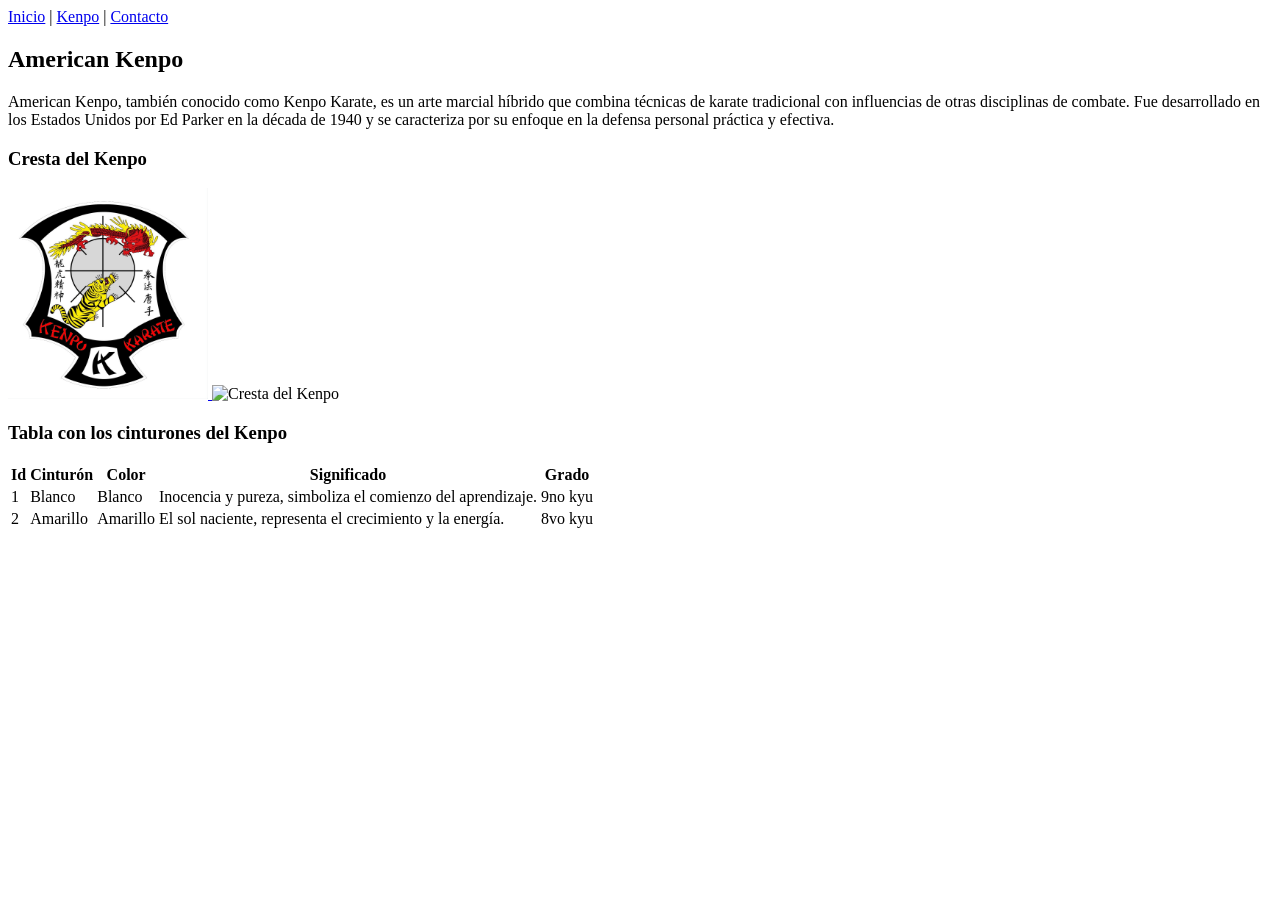
==== assets/html/tema.html @ a3f1cd91 "Avance etiquetas html clase 3" ====
<!DOCTYPE html>
<html lang="en">
<head>
	<meta charset="UTF-8">
	<meta http-equiv="X-UA-Compatible" content="IE=edge">
	<meta name="viewport" content="width=device-width, initial-scale=1.0">
	<title>Document</title>
</head>
<body>
	<nav> <!-- Barra de navegación -->
		<a href="../../index.html">Inicio</a> | <!-- Enlace de navegación -->
		<a href="tema.html">Kenpo</a> | <!-- Enlace de navegación -->
		<a href="#">Contacto</a> <!-- Enlace de navegación -->
	</nav>
	<section>
		<h2>American Kenpo</h2>
		<p>American Kenpo, también conocido como Kenpo Karate, es un arte marcial híbrido que combina técnicas de karate tradicional con influencias de otras disciplinas de combate. Fue desarrollado en los Estados Unidos por Ed Parker en la década de 1940 y se caracteriza por su enfoque en la defensa personal práctica y efectiva.</p>
	</section>
	<section>	
		<h3>Cresta del Kenpo</h3>
		<a href="../../index.html">
			<img src="../img/etiqueta.jpeg" alt="imagen de la cresta del Kenpo" style="width:200px; height:auto;">
		</a>
		<img src="../img/kenpo_crest.png" alt="Cresta del Kenpo" style="width:200px;height:auto;">
	</section>
	<section>
		<h3>Tabla con los cinturones del Kenpo</h3>
		<table>
			<tr>
				<th>Id</th>
				<th>Cinturón</th>
				<th>Color</th>
				<th>Significado</th>
				<th>Grado</th>
			</tr>
			<tr>
				<td>1</td>
				<td>Blanco</td>
				<td>Blanco</td>
				<td>Inocencia y pureza, simboliza el comienzo del aprendizaje.</td>
				<td>9no kyu</td>
			</tr>
			<tr>
				<td>2</td>
				<td>Amarillo</td>
				<td>Amarillo</td>
				<td>El sol naciente, representa el crecimiento y la energía.</td>
				<td>8vo kyu</td>
			</tr>
		</table>
	</section>
</body>
</html>
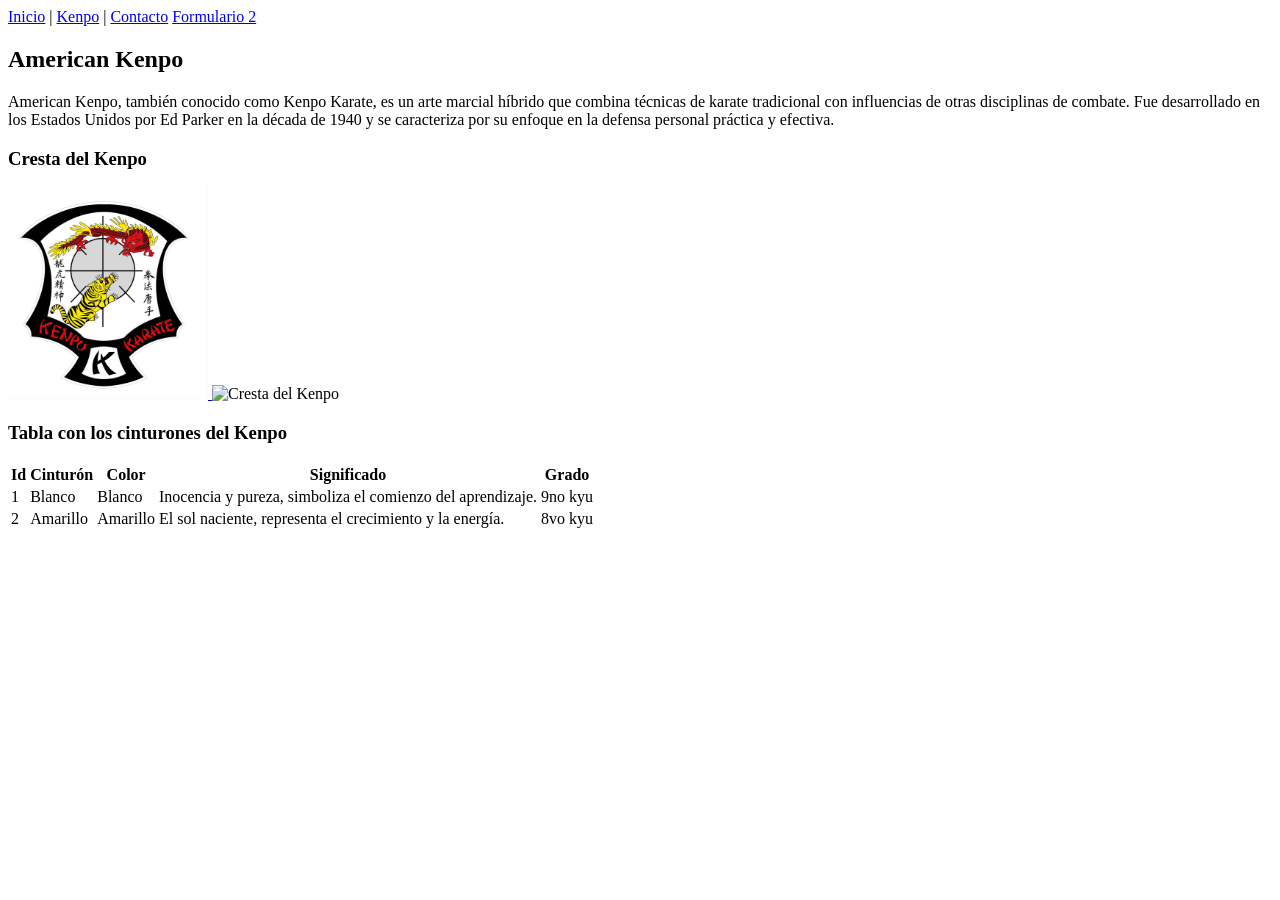
==== commit 0ea76987: "Avance Formularios 1 y 2, etiquetas de formulario, clase 4" ====
--- a/assets/html/tema.html
+++ b/assets/html/tema.html
@@ -10,7 +10,8 @@
 	<nav> <!-- Barra de navegación -->
 		<a href="../../index.html">Inicio</a> | <!-- Enlace de navegación -->
 		<a href="tema.html">Kenpo</a> | <!-- Enlace de navegación -->
-		<a href="#">Contacto</a> <!-- Enlace de navegación -->
+		<a href="form.html">Contacto</a> <!-- Enlace de navegación -->
+		<a href="form2.html">Formulario 2</a> <!-- Enlace de navegación -->
 	</nav>
 	<section>
 		<h2>American Kenpo</h2>
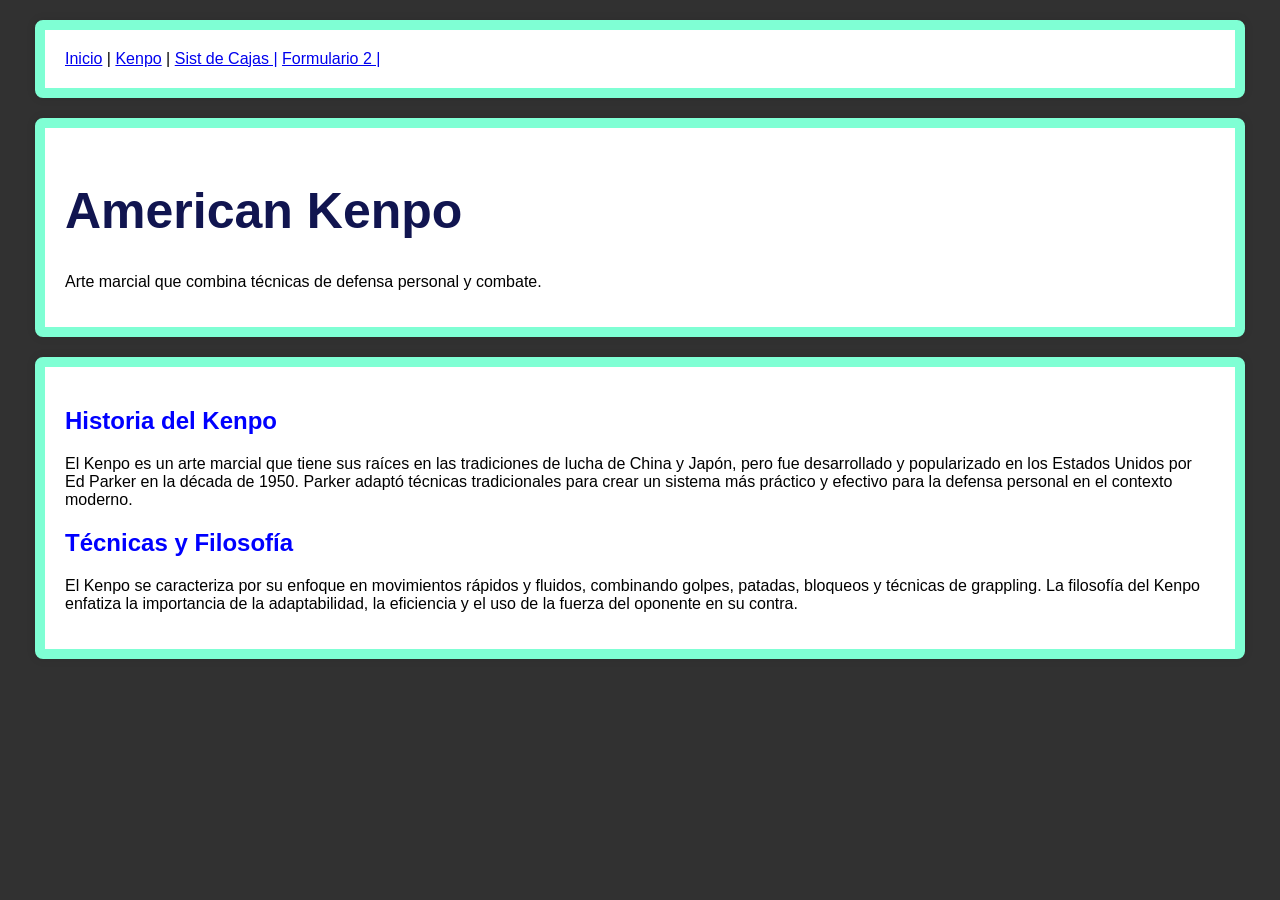
==== commit 2411109d: "Crea código css, inline, embebed, hoja externa." ====
--- a/assets/html/tema.html
+++ b/assets/html/tema.html
@@ -4,51 +4,25 @@
 	<meta charset="UTF-8">
 	<meta http-equiv="X-UA-Compatible" content="IE=edge">
 	<meta name="viewport" content="width=device-width, initial-scale=1.0">
-	<title>Document</title>
+	<title>Pasión</title>
+	<link rel="stylesheet" href="../css/style.css"> <!-- Enlace al archivo CSS externo -->
 </head>
 <body>
 	<nav> <!-- Barra de navegación -->
 		<a href="../../index.html">Inicio</a> | <!-- Enlace de navegación -->
 		<a href="tema.html">Kenpo</a> | <!-- Enlace de navegación -->
-		<a href="form.html">Contacto</a> <!-- Enlace de navegación -->
-		<a href="form2.html">Formulario 2</a> <!-- Enlace de navegación -->
+		<a href="tema2.html">Sist de Cajas |</a> <!-- Enlace de navegación -->
+		<a href="assets/html/form2.html">Formulario 2 |</a> <!-- Enlace de navegación -->
 	</nav>
-	<section>
-		<h2>American Kenpo</h2>
-		<p>American Kenpo, también conocido como Kenpo Karate, es un arte marcial híbrido que combina técnicas de karate tradicional con influencias de otras disciplinas de combate. Fue desarrollado en los Estados Unidos por Ed Parker en la década de 1940 y se caracteriza por su enfoque en la defensa personal práctica y efectiva.</p>
-	</section>
-	<section>	
-		<h3>Cresta del Kenpo</h3>
-		<a href="../../index.html">
-			<img src="../img/etiqueta.jpeg" alt="imagen de la cresta del Kenpo" style="width:200px; height:auto;">
-		</a>
-		<img src="../img/kenpo_crest.png" alt="Cresta del Kenpo" style="width:200px;height:auto;">
-	</section>
-	<section>
-		<h3>Tabla con los cinturones del Kenpo</h3>
-		<table>
-			<tr>
-				<th>Id</th>
-				<th>Cinturón</th>
-				<th>Color</th>
-				<th>Significado</th>
-				<th>Grado</th>
-			</tr>
-			<tr>
-				<td>1</td>
-				<td>Blanco</td>
-				<td>Blanco</td>
-				<td>Inocencia y pureza, simboliza el comienzo del aprendizaje.</td>
-				<td>9no kyu</td>
-			</tr>
-			<tr>
-				<td>2</td>
-				<td>Amarillo</td>
-				<td>Amarillo</td>
-				<td>El sol naciente, representa el crecimiento y la energía.</td>
-				<td>8vo kyu</td>
-			</tr>
-		</table>
+	<header> <!-- Encabezado del documento -->
+		<h1 style="color:#111550; font-size:50px;">American Kenpo</h1>
+		<p>Arte marcial que combina técnicas de defensa personal y combate.</p>
+	</header>
+	<section> <!-- Sección principal del documento -->
+		<h2>Historia del Kenpo</h2>
+		<p>El Kenpo es un arte marcial que tiene sus raíces en las tradiciones de lucha de China y Japón, pero fue desarrollado y popularizado en los Estados Unidos por Ed Parker en la década de 1950. Parker adaptó técnicas tradicionales para crear un sistema más práctico y efectivo para la defensa personal en el contexto moderno.</p>
+		<h2>Técnicas y Filosofía</h2>
+		<p>El Kenpo se caracteriza por su enfoque en movimientos rápidos y fluidos, combinando golpes, patadas, bloqueos y técnicas de grappling. La filosofía del Kenpo enfatiza la importancia de la adaptabilidad, la eficiencia y el uso de la fuerza del oponente en su contra.</p>
 	</section>
 </body>
 </html>
--- a/assets/css/style.css
+++ b/assets/css/style.css
@@ -0,0 +1,18 @@
+body {
+	font-family: Arial, sans-serif;
+	margin: 20px;
+	background-color: #313131;
+}
+nav, header, section {
+	background: #fff;
+	padding: 20px;
+	margin: 20px 15px;
+	border: 10px;
+	border-style: solid;
+	border-color: aquamarine;
+	border-radius: 8px;
+	box-shadow: 0 0 10px rgba(0,0,0,0.1);
+}
+h2{
+	color: blue;
+}
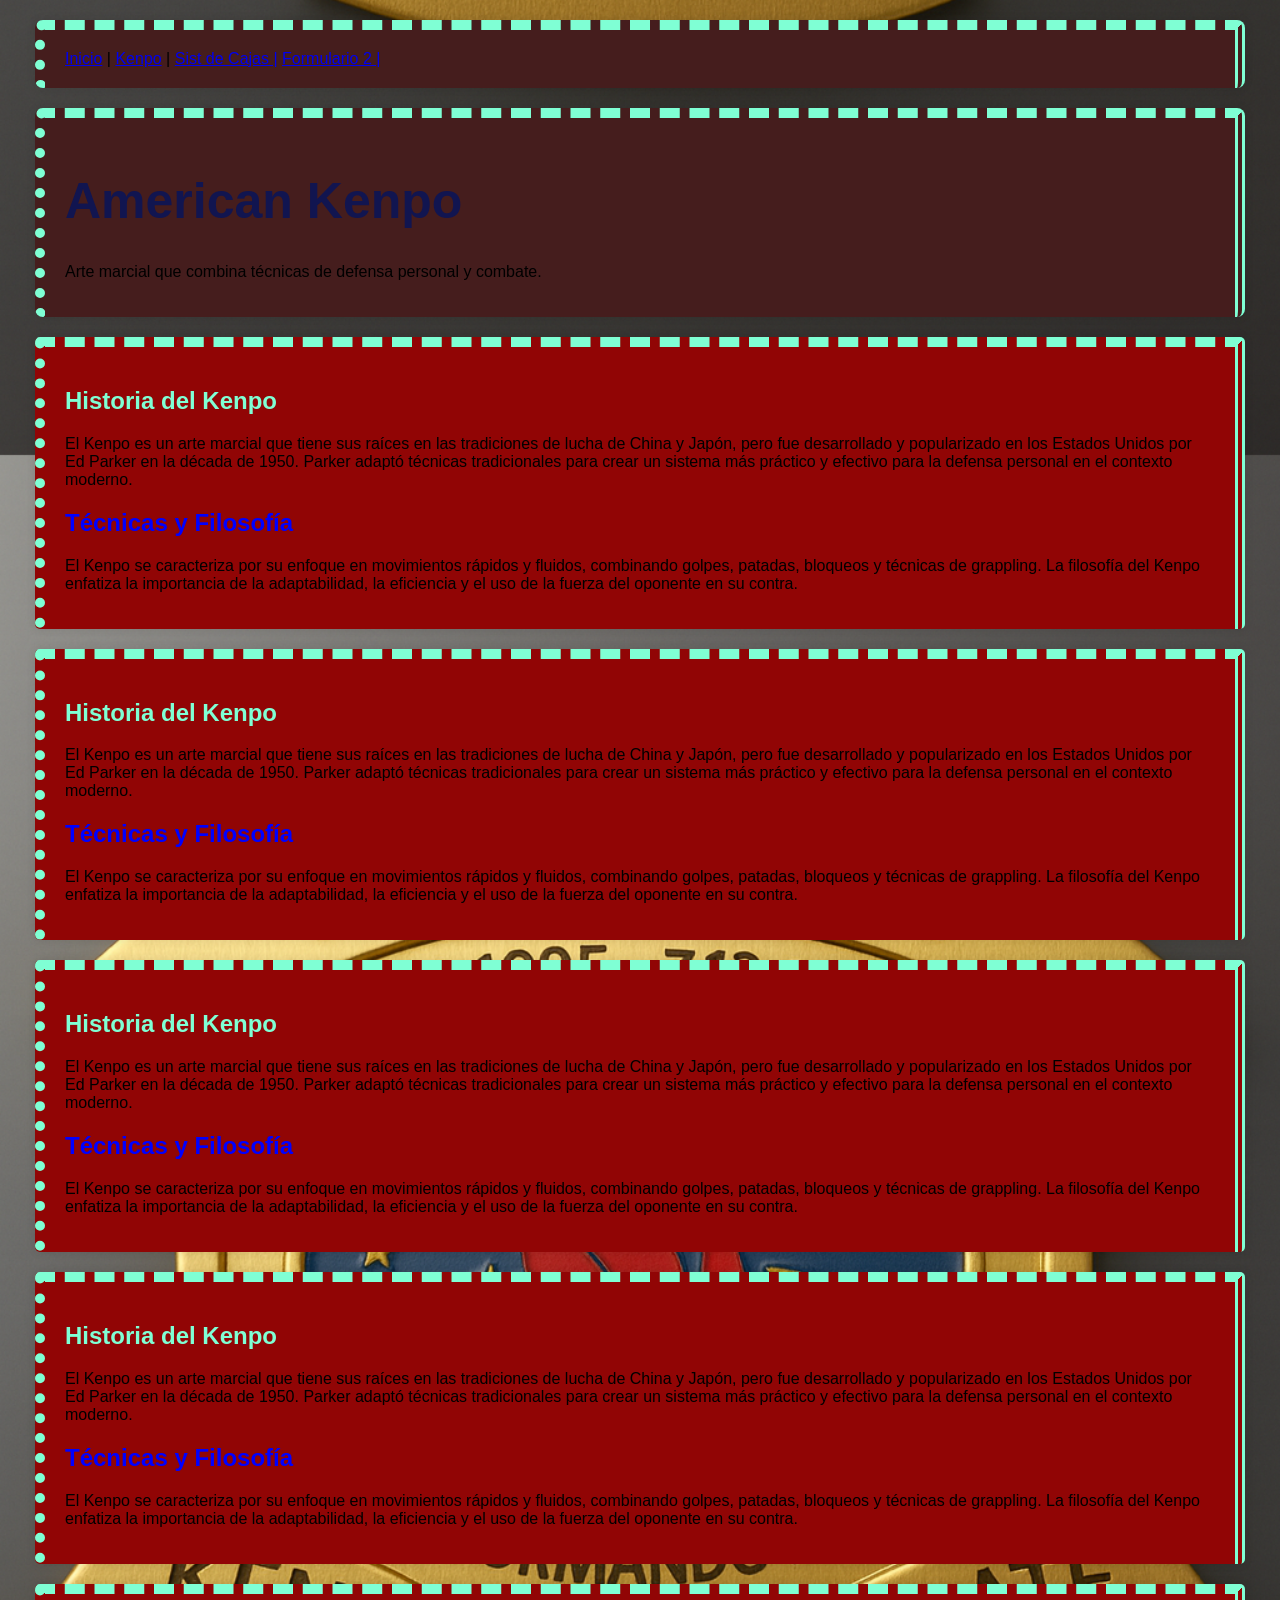
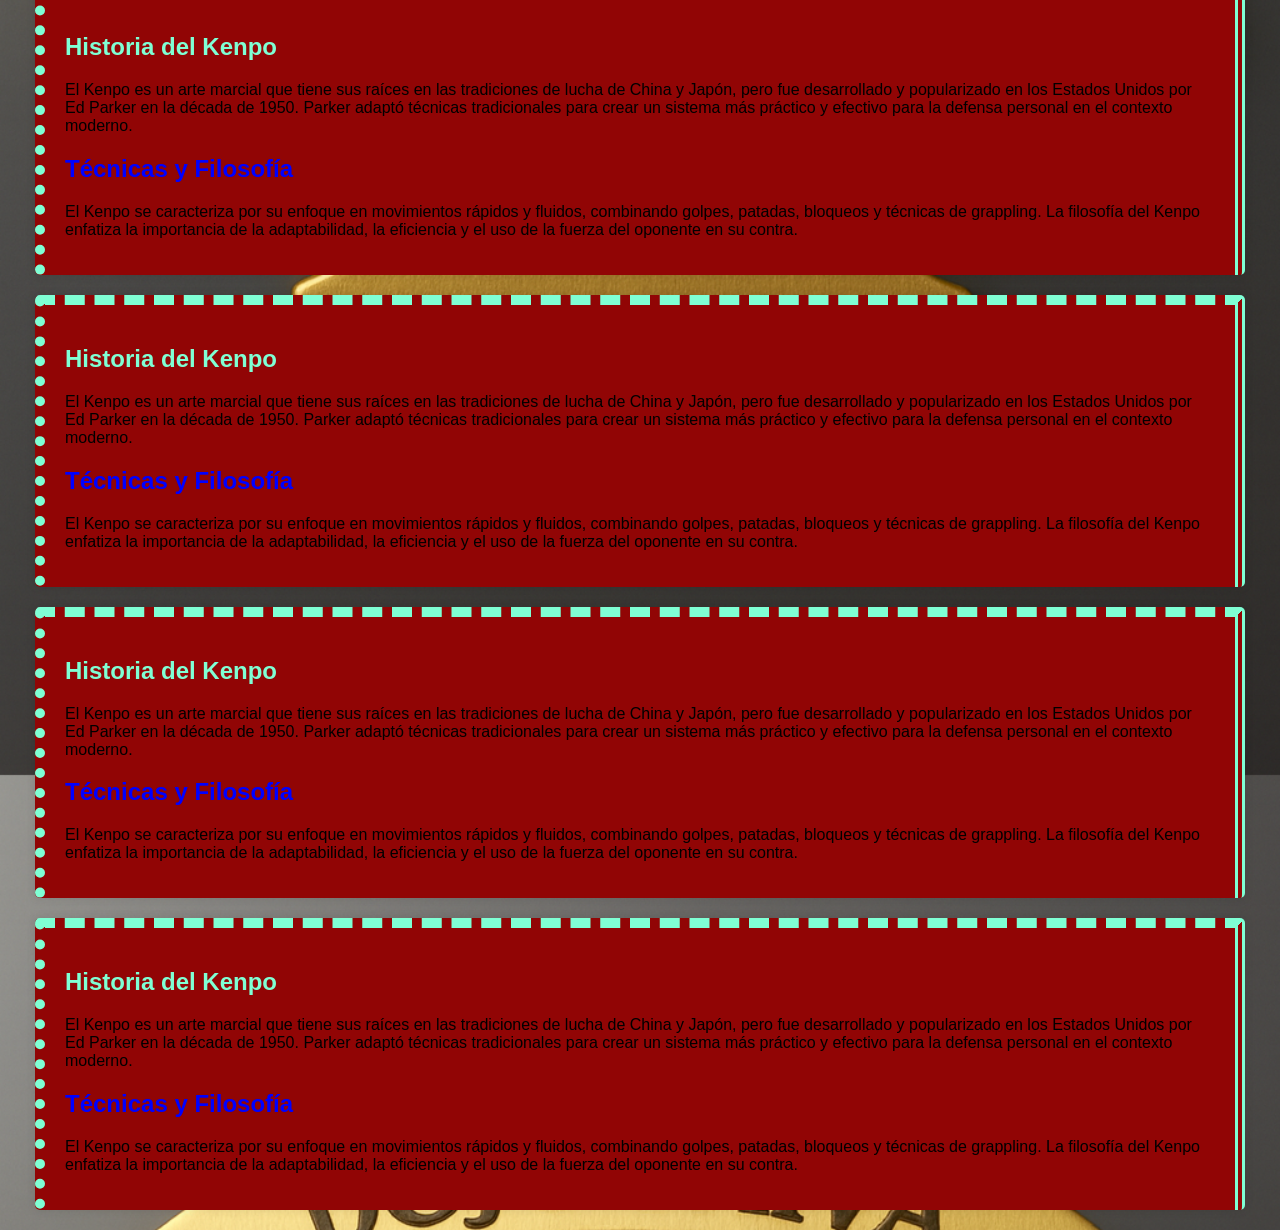
==== commit 796fa2e8: "Crea código trabajo grupal" ====
--- a/assets/html/tema.html
+++ b/assets/html/tema.html
@@ -6,6 +6,16 @@
 	<meta name="viewport" content="width=device-width, initial-scale=1.0">
 	<title>Pasión</title>
 	<link rel="stylesheet" href="../css/style.css"> <!-- Enlace al archivo CSS externo -->
+	<style>
+		/* Estilos CSS internos */
+		
+		section {
+			background-color: #910505;
+			padding: 20px;
+			border-radius: 5px;
+			box-shadow: 0 0 10px rgba(0, 0, 0, 0.1);
+		}
+	</style>
 </head>
 <body>
 	<nav> <!-- Barra de navegación -->
@@ -19,10 +29,53 @@
 		<p>Arte marcial que combina técnicas de defensa personal y combate.</p>
 	</header>
 	<section> <!-- Sección principal del documento -->
-		<h2>Historia del Kenpo</h2>
+		<h2 style="color:aquamarine">Historia del Kenpo</h2>
 		<p>El Kenpo es un arte marcial que tiene sus raíces en las tradiciones de lucha de China y Japón, pero fue desarrollado y popularizado en los Estados Unidos por Ed Parker en la década de 1950. Parker adaptó técnicas tradicionales para crear un sistema más práctico y efectivo para la defensa personal en el contexto moderno.</p>
 		<h2>Técnicas y Filosofía</h2>
 		<p>El Kenpo se caracteriza por su enfoque en movimientos rápidos y fluidos, combinando golpes, patadas, bloqueos y técnicas de grappling. La filosofía del Kenpo enfatiza la importancia de la adaptabilidad, la eficiencia y el uso de la fuerza del oponente en su contra.</p>
 	</section>
+	<section> <!-- Sección principal del documento -->
+		<h2 style="color:aquamarine">Historia del Kenpo</h2>
+		<p>El Kenpo es un arte marcial que tiene sus raíces en las tradiciones de lucha de China y Japón, pero fue desarrollado y popularizado en los Estados Unidos por Ed Parker en la década de 1950. Parker adaptó técnicas tradicionales para crear un sistema más práctico y efectivo para la defensa personal en el contexto moderno.</p>
+		<h2>Técnicas y Filosofía</h2>
+		<p>El Kenpo se caracteriza por su enfoque en movimientos rápidos y fluidos, combinando golpes, patadas, bloqueos y técnicas de grappling. La filosofía del Kenpo enfatiza la importancia de la adaptabilidad, la eficiencia y el uso de la fuerza del oponente en su contra.</p>
+	</section>
+	<section> <!-- Sección principal del documento -->
+		<h2 style="color:aquamarine">Historia del Kenpo</h2>
+		<p>El Kenpo es un arte marcial que tiene sus raíces en las tradiciones de lucha de China y Japón, pero fue desarrollado y popularizado en los Estados Unidos por Ed Parker en la década de 1950. Parker adaptó técnicas tradicionales para crear un sistema más práctico y efectivo para la defensa personal en el contexto moderno.</p>
+		<h2>Técnicas y Filosofía</h2>
+		<p>El Kenpo se caracteriza por su enfoque en movimientos rápidos y fluidos, combinando golpes, patadas, bloqueos y técnicas de grappling. La filosofía del Kenpo enfatiza la importancia de la adaptabilidad, la eficiencia y el uso de la fuerza del oponente en su contra.</p>
+	</section>
+	<section> <!-- Sección principal del documento -->
+		<h2 style="color:aquamarine">Historia del Kenpo</h2>
+		<p>El Kenpo es un arte marcial que tiene sus raíces en las tradiciones de lucha de China y Japón, pero fue desarrollado y popularizado en los Estados Unidos por Ed Parker en la década de 1950. Parker adaptó técnicas tradicionales para crear un sistema más práctico y efectivo para la defensa personal en el contexto moderno.</p>
+		<h2>Técnicas y Filosofía</h2>
+		<p>El Kenpo se caracteriza por su enfoque en movimientos rápidos y fluidos, combinando golpes, patadas, bloqueos y técnicas de grappling. La filosofía del Kenpo enfatiza la importancia de la adaptabilidad, la eficiencia y el uso de la fuerza del oponente en su contra.</p>
+	</section>
+	<section> <!-- Sección principal del documento -->
+		<h2 style="color:aquamarine">Historia del Kenpo</h2>
+		<p>El Kenpo es un arte marcial que tiene sus raíces en las tradiciones de lucha de China y Japón, pero fue desarrollado y popularizado en los Estados Unidos por Ed Parker en la década de 1950. Parker adaptó técnicas tradicionales para crear un sistema más práctico y efectivo para la defensa personal en el contexto moderno.</p>
+		<h2>Técnicas y Filosofía</h2>
+		<p>El Kenpo se caracteriza por su enfoque en movimientos rápidos y fluidos, combinando golpes, patadas, bloqueos y técnicas de grappling. La filosofía del Kenpo enfatiza la importancia de la adaptabilidad, la eficiencia y el uso de la fuerza del oponente en su contra.</p>
+	</section>
+	<section> <!-- Sección principal del documento -->
+		<h2 style="color:aquamarine">Historia del Kenpo</h2>
+		<p>El Kenpo es un arte marcial que tiene sus raíces en las tradiciones de lucha de China y Japón, pero fue desarrollado y popularizado en los Estados Unidos por Ed Parker en la década de 1950. Parker adaptó técnicas tradicionales para crear un sistema más práctico y efectivo para la defensa personal en el contexto moderno.</p>
+		<h2>Técnicas y Filosofía</h2>
+		<p>El Kenpo se caracteriza por su enfoque en movimientos rápidos y fluidos, combinando golpes, patadas, bloqueos y técnicas de grappling. La filosofía del Kenpo enfatiza la importancia de la adaptabilidad, la eficiencia y el uso de la fuerza del oponente en su contra.</p>
+	</section>
+	<section> <!-- Sección principal del documento -->
+		<h2 style="color:aquamarine">Historia del Kenpo</h2>
+		<p>El Kenpo es un arte marcial que tiene sus raíces en las tradiciones de lucha de China y Japón, pero fue desarrollado y popularizado en los Estados Unidos por Ed Parker en la década de 1950. Parker adaptó técnicas tradicionales para crear un sistema más práctico y efectivo para la defensa personal en el contexto moderno.</p>
+		<h2>Técnicas y Filosofía</h2>
+		<p>El Kenpo se caracteriza por su enfoque en movimientos rápidos y fluidos, combinando golpes, patadas, bloqueos y técnicas de grappling. La filosofía del Kenpo enfatiza la importancia de la adaptabilidad, la eficiencia y el uso de la fuerza del oponente en su contra.</p>
+	</section>
+	<section> <!-- Sección principal del documento -->
+		<h2 style="color:aquamarine">Historia del Kenpo</h2>
+		<p>El Kenpo es un arte marcial que tiene sus raíces en las tradiciones de lucha de China y Japón, pero fue desarrollado y popularizado en los Estados Unidos por Ed Parker en la década de 1950. Parker adaptó técnicas tradicionales para crear un sistema más práctico y efectivo para la defensa personal en el contexto moderno.</p>
+		<h2>Técnicas y Filosofía</h2>
+		<p>El Kenpo se caracteriza por su enfoque en movimientos rápidos y fluidos, combinando golpes, patadas, bloqueos y técnicas de grappling. La filosofía del Kenpo enfatiza la importancia de la adaptabilidad, la eficiencia y el uso de la fuerza del oponente en su contra.</p>
+	</section>
+	
 </body>
 </html>
--- a/assets/css/style.css
+++ b/assets/css/style.css
@@ -2,14 +2,17 @@
 	font-family: Arial, sans-serif;
 	margin: 20px;
 	background-color: #313131;
+	background-image: url(../img/recuerdo\ DP.png);
+	background-size: contain;
+	background-attachment: scroll;
+	background-position: center center;
 }
 nav, header, section {
-	background: #fff;
+	background: #451d1d;
 	padding: 20px;
 	margin: 20px 15px;
-	border: 10px;
-	border-style: solid;
-	border-color: aquamarine;
+	border: 10px aquamarine;
+	border-style: dashed double none dotted;
 	border-radius: 8px;
 	box-shadow: 0 0 10px rgba(0,0,0,0.1);
 }
